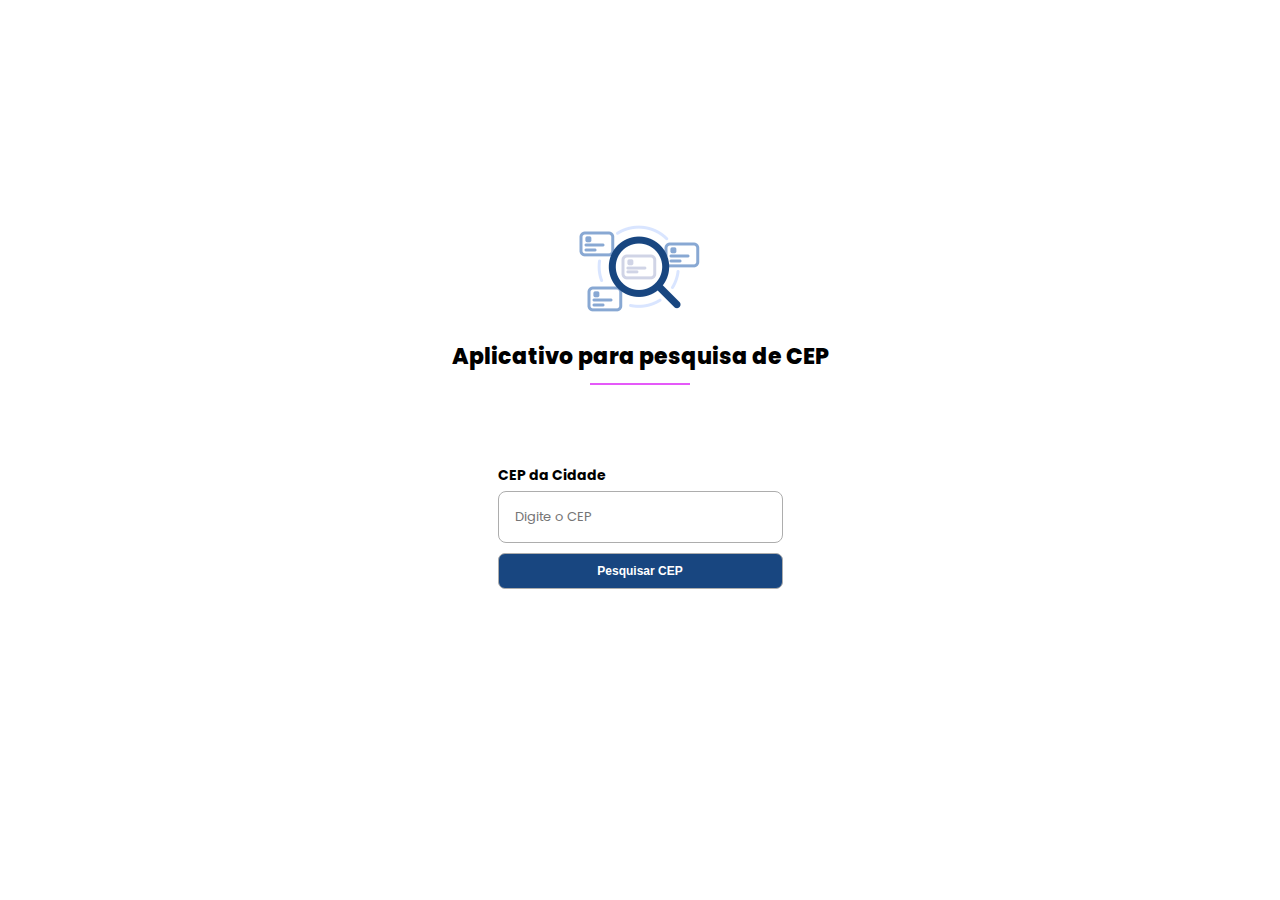
==== index.html @ 0bcbe9a4 "Criando Interface do projeto" ====
<!DOCTYPE html>
<html lang="en">

<head>
    <meta charset="UTF-8">
    <meta name="viewport" content="width=device-width, initial-scale=1.0">
    <title>Aplicativo para pesquisa de CEP</title>
    <link rel="preconnect" href="https://fonts.googleapis.com">
    <link rel="preconnect" href="https://fonts.gstatic.com" crossorigin>
    <link
        href="https://fonts.googleapis.com/css2?family=Poppins:ital,wght@0,100;0,200;0,300;0,400;0,500;0,600;0,700;0,800;0,900;1,100;1,200;1,300;1,400;1,500;1,600;1,700;1,800;1,900&display=swap"
        rel="stylesheet">
    <link rel="stylesheet" href="styles.css" />
</head>

<body>
        <img src="imagens/image.png" alt="logo" />
        <h1>Aplicativo para pesquisa de CEP</h1>
        <hr />

        <form>
            <label for="cep">CEP da Cidade</label>
            <input id="cep" type="text" name="cep" placeholder="Digite o CEP" />
            <button type="submit">Pesquisar CEP</button>
        </form>
</body>

</html>
---- styles.css ----
body {
  font-family: "poppins", sans-serif;
  display: flex;
  flex-direction: column;
  align-items: center;
  justify-content: center;
  height: 95vh;
}

h1 {
  font-family: "poppins", sans-serif;
  font-size: 22px;
  font-weight: 800;
  margin: 10px;
}

hr {
  width: 100px;
  height: 2px;
  background: #E559F9;
  margin: 0px;
  border: none;
}

img {
  width: 128px;
  height: 128px;
}

form {
  display: flex;
  flex-direction: column;
  width: center;
  margin: 80px;
  gap: 5px;
}

label {
  font-family: "poppins", sans-serif;
  font-size: 14px;
  font-weight: 700;
}
input {
  font-family: "poppins", sans-serif;
  width: Fixed (320px)px;
  padding: 15px 16px 15px 16px;
  border-radius: 8px;
  border: 1px solid #adadad;
  margin-bottom: 5px;
  font-size: 13px;
  gap: 10px;
}

input:focus {
  outline-color: #184680;
  border: 1px solid #184680;
}

button {
  padding: 10px 90px 10px 90px;
  width: Fixed (320px)px;
  height: Fixed (40px)px;
  border-radius: 7px;
  border: 1px solid #adadad;
  background: #184680;
  color: #fff;
  font-size: 12px;
  font-weight: 600;
  cursor: pointer;
}

button:hover {
  background: #12375e;
}
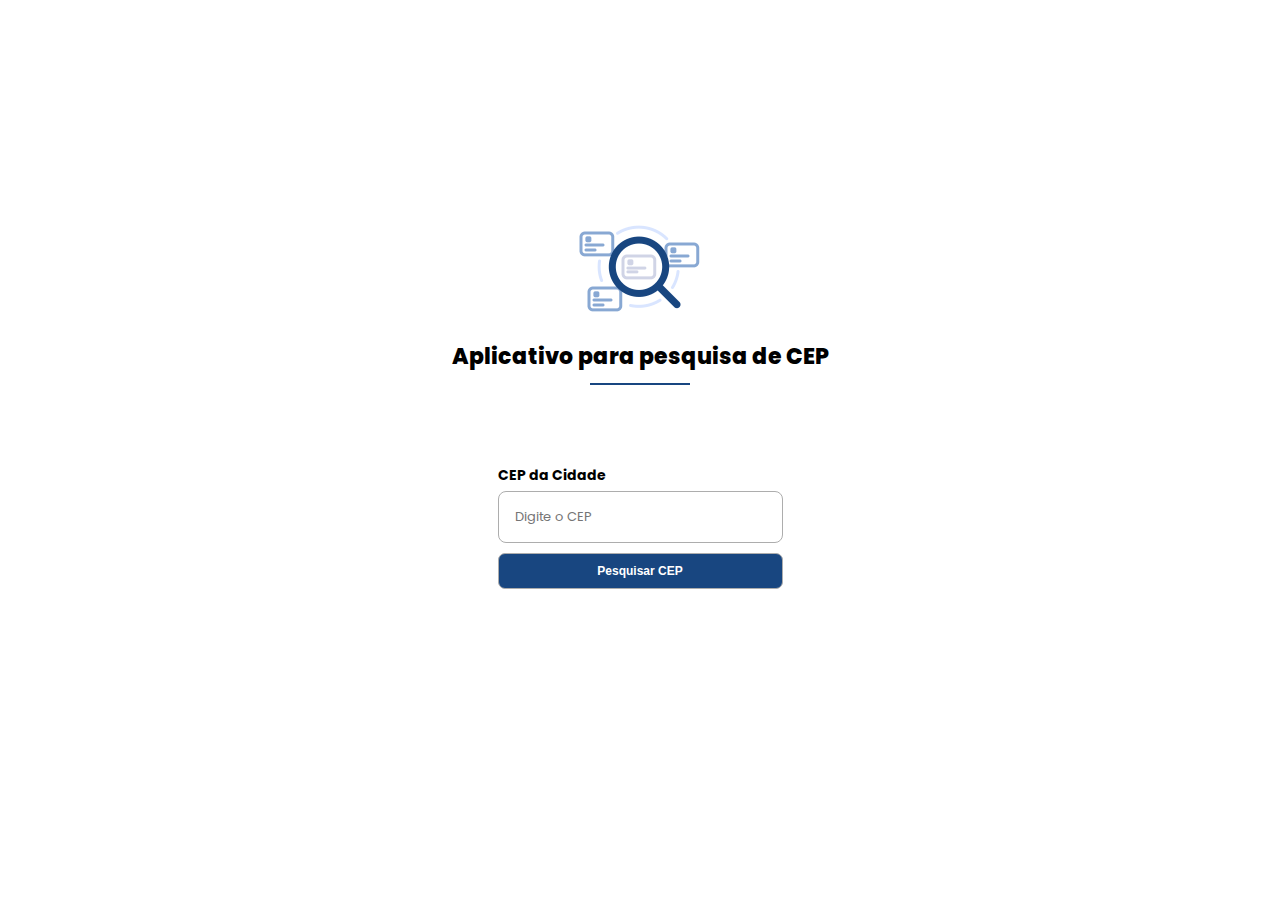
==== commit 7e0130bd: "Documentação" ====
--- a/index.html
+++ b/index.html
@@ -14,15 +14,14 @@
 </head>
 
 <body>
-        <img src="imagens/image.png" alt="logo" />
-        <h1>Aplicativo para pesquisa de CEP</h1>
-        <hr />
+    <img src="imagens/image.png" alt="logo" />
+    <h1>Aplicativo para pesquisa de CEP</h1>
+    <hr />
 
-        <form>
-            <label for="cep">CEP da Cidade</label>
-            <input id="cep" type="text" name="cep" placeholder="Digite o CEP" />
-            <button type="submit">Pesquisar CEP</button>
-        </form>
+    <form>
+        <label for="cep">CEP da Cidade</label>
+        <input id="cep" type="text" name="cep" placeholder="Digite o CEP" />
+        <button type="submit">Pesquisar CEP</button>
+    </form>
 </body>
-
 </html>--- a/styles.css
+++ b/styles.css
@@ -17,7 +17,7 @@
 hr {
   width: 100px;
   height: 2px;
-  background: #E559F9;
+  background: #184680;
   margin: 0px;
   border: none;
 }
@@ -40,6 +40,7 @@
   font-size: 14px;
   font-weight: 700;
 }
+
 input {
   font-family: "poppins", sans-serif;
   width: Fixed (320px)px;
@@ -48,7 +49,6 @@
   border: 1px solid #adadad;
   margin-bottom: 5px;
   font-size: 13px;
-  gap: 10px;
 }
 
 input:focus {
@@ -67,8 +67,15 @@
   font-size: 12px;
   font-weight: 600;
   cursor: pointer;
+  transition: transform 0.2s, background 0.2s, box-shadow 0.2s;
 }
 
 button:hover {
-  background: #12375e;
+  background: #002d8d;
+  transform: scale 0.2s;
+  box-shadow: 0 0 5px 3px rgb(0, 0, 0, 0.2);
+}
+
+button:active {
+  transform: scale(0.98);
 }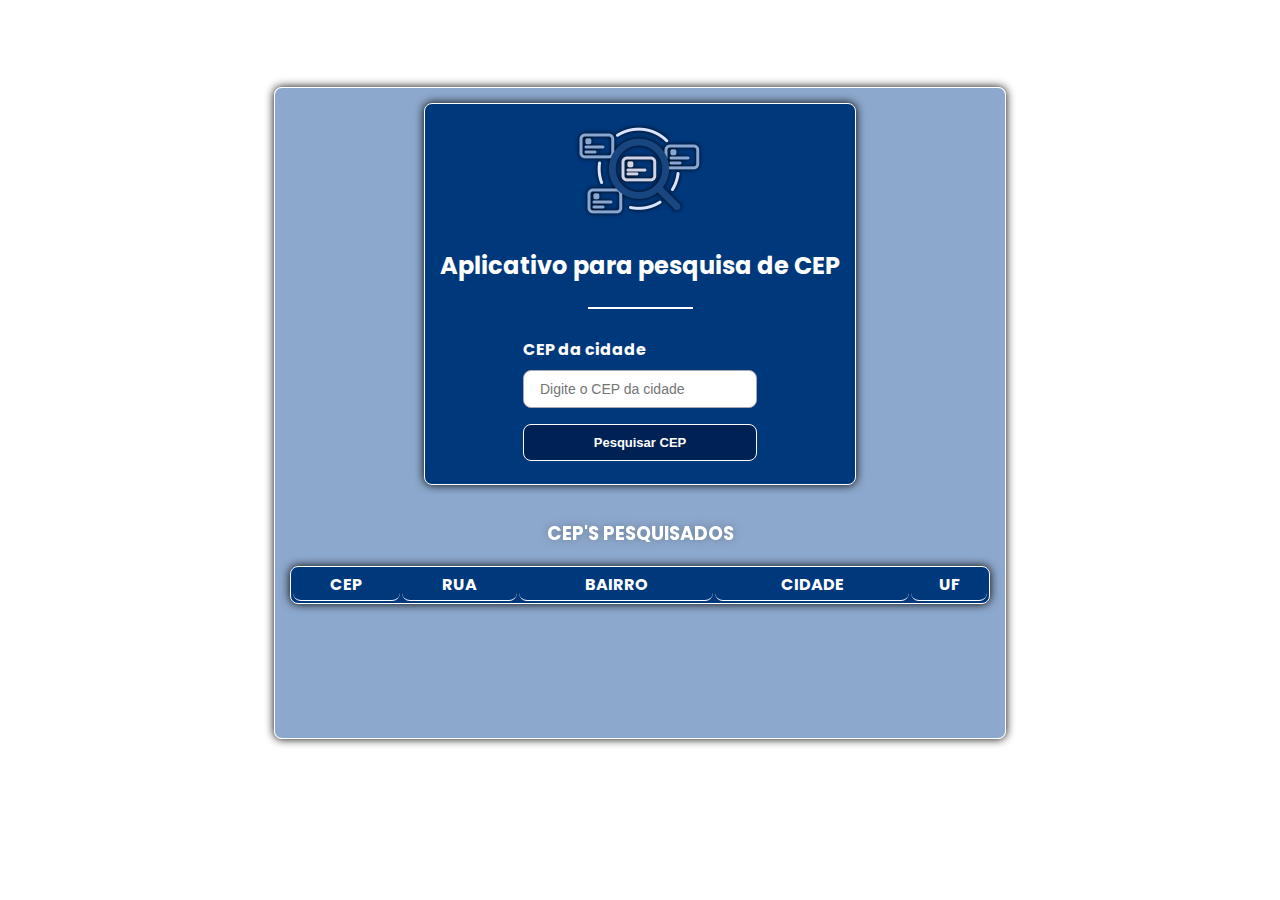
==== commit 4d402e19: "UPDATE" ====
--- a/index.html
+++ b/index.html
@@ -3,25 +3,53 @@
 
 <head>
     <meta charset="UTF-8">
-    <meta name="viewport" content="width=device-width, initial-scale=1.0">
-    <title>Aplicativo para pesquisa de CEP</title>
+    <title>Document</title>
     <link rel="preconnect" href="https://fonts.googleapis.com">
     <link rel="preconnect" href="https://fonts.gstatic.com" crossorigin>
     <link
         href="https://fonts.googleapis.com/css2?family=Poppins:ital,wght@0,100;0,200;0,300;0,400;0,500;0,600;0,700;0,800;0,900;1,100;1,200;1,300;1,400;1,500;1,600;1,700;1,800;1,900&display=swap"
         rel="stylesheet">
-    <link rel="stylesheet" href="styles.css" />
+    <link rel="stylesheet" href="styles.css">
 </head>
 
 <body>
-    <img src="imagens/image.png" alt="logo" />
-    <h1>Aplicativo para pesquisa de CEP</h1>
-    <hr />
+    <div id="fundo"></div>
+    <div id="borda">
+        <div id="fundo2">
+            <img src="./imagens/image.png" alt="Logo do sistema">
+            <h1 class="titulo">Aplicativo para pesquisa de CEP</h1>
 
-    <form>
-        <label for="cep">CEP da Cidade</label>
-        <input id="cep" type="text" name="cep" placeholder="Digite o CEP" />
-        <button type="submit">Pesquisar CEP</button>
-    </form>
+            <hr />
+
+            <form id="formulario">
+                <label for="cep">CEP da cidade</label>
+                <input id="cep" type="text" name="cep" placeholder="Digite o CEP da cidade" />
+                <button type="submit">Pesquisar CEP</button>
+            </form>
+        </div>
+        <table class="tabela">
+
+            <caption>
+                <h3>CEP'S PESQUISADOS</h3>
+            </caption>
+            <thead>
+                <tr>
+                    <th>CEP</th>
+                    <th>RUA</th>
+                    <th>BAIRRO</th>
+                    <th>CIDADE</th>
+                    <th>UF</th>
+                </tr>
+            </thead>
+
+            <tbody id="tbody">
+            </tbody>
+
+        </table>
+    </div>
+
+    <!-- Minha tag de script -->
+    <script src="script.js"></script>
 </body>
+
 </html>--- a/styles.css
+++ b/styles.css
@@ -1,81 +1,137 @@
 body {
-  font-family: "poppins", sans-serif;
   display: flex;
   flex-direction: column;
   align-items: center;
+  font-family: 'Poppins', sans-serif;
   justify-content: center;
-  height: 95vh;
+  height: 90vh;
+}
+#fundo {
+  display: block;
+  background-image: url("imagens/city.png");
+  background-repeat: no-repeat;
+  background-position: center;
+  background-size: cover;
+  width: 100%;
+  height: 100%;
+  top: 0;
+  left: 0;
+  position: absolute;
+  z-index: -1;
 }
 
-h1 {
-  font-family: "poppins", sans-serif;
-  font-size: 22px;
-  font-weight: 800;
-  margin: 10px;
+#borda {
+  display: flex;
+  background-color: #003f8d73;
+  width: 730px;
+  height: 650px;
+  border: #ffffff 1px solid;
+  box-shadow: #000000 0px 0px 10px;
+  border-radius: 8px;
+  align-items: center;
+  flex-direction: column;
+}
+
+#fundo2 {
+  display: flex;
+  flex-direction: column;
+  align-items: center;
+  background-color: #00387c;;
+  width: 430px;
+  height: 380px;
+  border: #ffffff 1px solid;
+  box-shadow: #000000 0px 0px 10px;
+  border-radius: 8px;
+  margin: 15px;;
+}
+
+
+img {
+  display: block;
+  width: 128px;
+  height: 128px;
+  filter: drop-shadow(0px 0px 2px #000000);
+}
+
+.titulo {
+  display: block;
+  font-size: 24px;
+  font-weight: bold;
+  color: #ffffff;
 }
 
 hr {
-  width: 100px;
+  display: block;
+  width: 105px;
   height: 2px;
-  background: #184680;
-  margin: 0px;
+  background-color: #ffffff;
   border: none;
 }
 
-img {
-  width: 128px;
-  height: 128px;
-}
-
-form {
+#formulario {
   display: flex;
   flex-direction: column;
-  width: center;
-  margin: 80px;
-  gap: 5px;
+  margin-top: 20px;
 }
 
 label {
-  font-family: "poppins", sans-serif;
-  font-size: 14px;
-  font-weight: 700;
+  font-size: 16px;
+  font-weight: bold;
+  color: #ffffff;
 }
 
 input {
-  font-family: "poppins", sans-serif;
-  width: Fixed (320px)px;
-  padding: 15px 16px 15px 16px;
+  width: 200px;
   border-radius: 8px;
-  border: 1px solid #adadad;
-  margin-bottom: 5px;
-  font-size: 13px;
+  border: 1px solid #A8A8B3;
+  padding: 10px 16px 10px 16px;
+  font-size: 14px;
+  font-weight: regular;
+  color: #A8A8B3;
+  margin-top: 8px;
 }
 
 input:focus {
-  outline-color: #184680;
-  border: 1px solid #184680;
+  outline: #0d2f4d 1px solid;
+  box-shadow: #00000070 0px 0px 5px;
+  transition: box-shadow 0.2s;
 }
 
 button {
-  padding: 10px 90px 10px 90px;
-  width: Fixed (320px)px;
-  height: Fixed (40px)px;
-  border-radius: 7px;
-  border: 1px solid #adadad;
-  background: #184680;
-  color: #fff;
-  font-size: 12px;
-  font-weight: 600;
-  cursor: pointer;
-  transition: transform 0.2s, background 0.2s, box-shadow 0.2s;
+  background-color: #002153;;
+  color: #ffffff;
+  padding: 10px;
+  border: white 1px solid;
+  border-radius: 8px;
+  font-size: 13px;
+  font-weight: bold;
+  margin-top: 16px;
 }
 
 button:hover {
-  background: #002d8d;
-  transform: scale 0.2s;
-  box-shadow: 0 0 5px 3px rgb(0, 0, 0, 0.2);
+  cursor: pointer;
+  background-color: #001135;
+  transition: box-shadow 0.2s, background-color 0.2s; box-shadow: #000000 0px 0px 5px;
 }
 
-button:active {
-  transform: scale(0.98);
+.tabela {
+  width: 700px;
+  text-align: center;
+  border: 1px solid #ffffff;
+  border-radius: 8px;
+  background-color: #00387c;
+  color: #ffffff;
+  box-shadow: #000000 0px 0px 10px;
+}
+
+caption {
+  color: #ffffff;
+  filter: drop-shadow(0px 0px 4px rgba(0, 0, 0, 0.25));
+}
+
+th {
+  border-bottom: 1px solid #ffffff;
+  border-radius: 8px;
+  padding: 3px;
+  white-space: nowrap;
 }